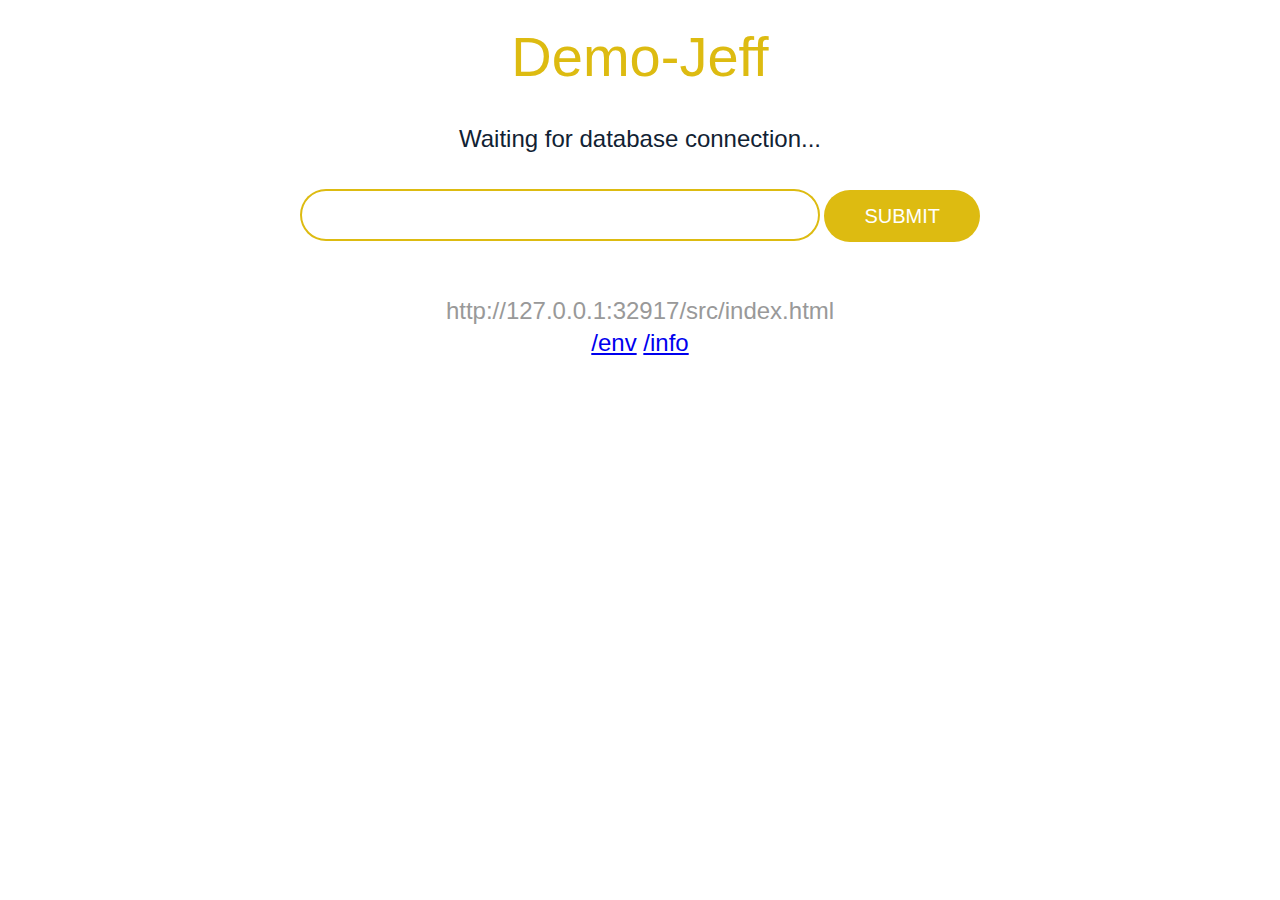
==== src/index.html @ 374cf2b2 "Changing public to src" ====
<!DOCTYPE html>
<html lang="en">
  <head>
    <meta content="text/html; charset=utf-8" http-equiv="Content-Type">
    <meta charset="utf-8">
    <meta content="width=device-width" name="viewport">
    <link href="style.css" rel="stylesheet">
    <title>Demo</title>
  </head>
  <body>
    <div id="header">
      <h1>Demo-Jeff</h1>
    </div>

    <div id="demo-entries">
      <p>Waiting for database connection...</p>
    </div>

    <div>
      <form id="demo-form">
        <input autocomplete="off" id="demo-entry-content" type="text">
        <a href="#" id="demo-submit">Submit</a>
      </form>
    </div>

    <div>
      <p><h2 id="demo-host-address"></h2></p>
      <p><a href="env">/env</a>
      <a href="info">/info</a></p>
    </div>
    <script src="//ajax.googleapis.com/ajax/libs/jquery/2.1.1/jquery.min.js"></script>
    <script src="script.js"></script>
  </body>
</html>
---- src/style.css ----
body, input {
  color: #123;
  font-family: "Gill Sans", sans-serif;
}

div {
  overflow: hidden;
  padding: 1em 0;
  position: relative;
  text-align: center;
}

h1, h2, p, input, a {
  font-weight: 300;
  margin: 0;
}

h1 {
  color: #BDB76B;
  font-size: 3.5em;
}

h2 {
  color: #999;
}

form {
  margin: 0 auto;
  max-width: 50em;
  text-align: center;
}

input {
  border: 0;
  border-radius: 1000px;
  box-shadow: inset 0 0 0 2px #BDB76B;
  display: inline;
  font-size: 1.5em;
  margin-bottom: 1em;
  outline: none;
  padding: .5em 5%;
  width: 55%;
}

form a {
  background: #BDB76B;
  border: 0;
  border-radius: 1000px;
  color: #FFF;
  font-size: 1.25em;
  font-weight: 400;
  padding: .75em 2em;
  text-decoration: none;
  text-transform: uppercase;
  white-space: normal;
}

p {
  font-size: 1.5em;
  line-height: 1.5;
}
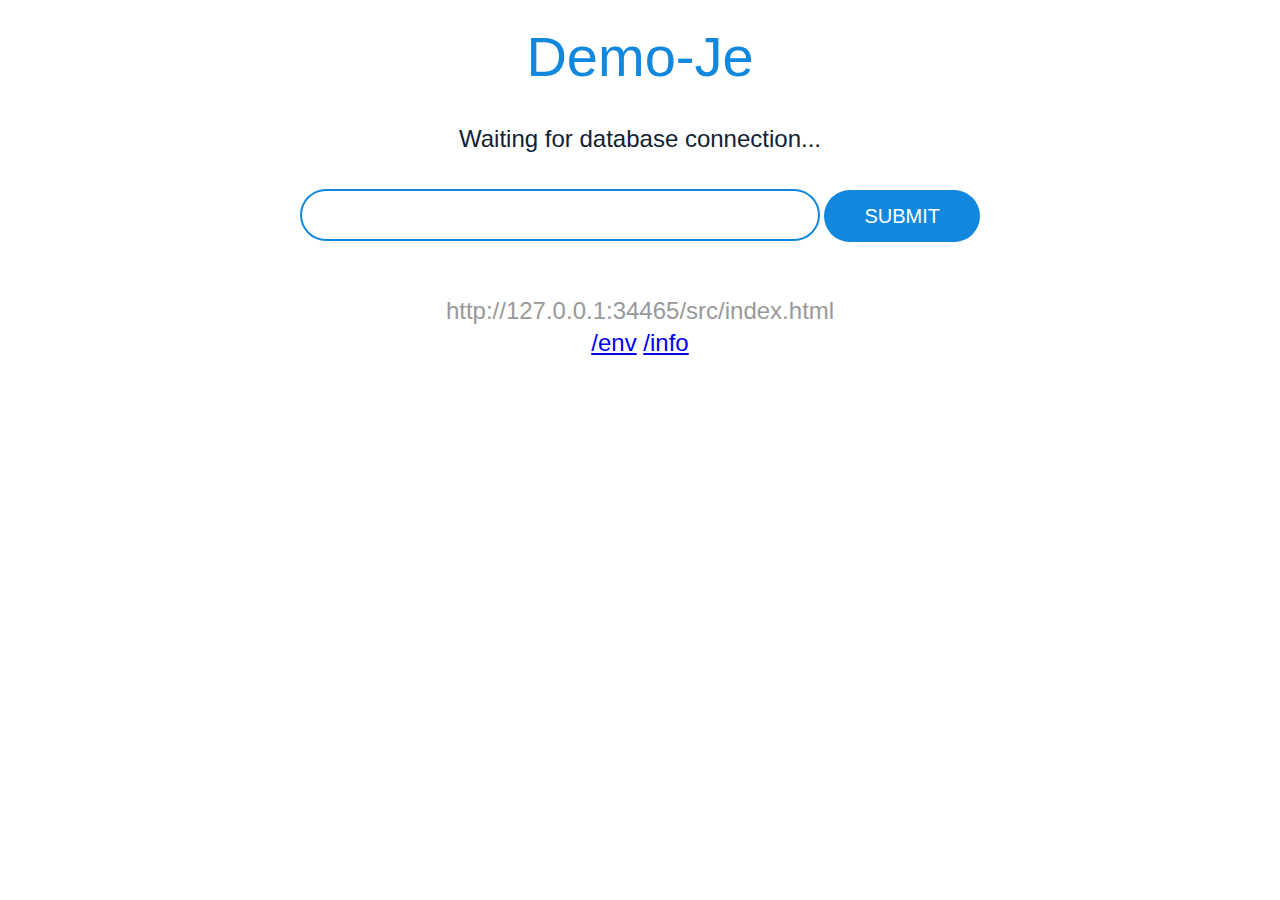
==== commit ef79ac6d: "Update index.html" ====
--- a/src/index.html
+++ b/src/index.html
@@ -5,11 +5,11 @@
     <meta charset="utf-8">
     <meta content="width=device-width" name="viewport">
     <link href="style.css" rel="stylesheet">
-    <title>Demo</title>
+    <title>Demo b</title>
   </head>
   <body>
     <div id="header">
-      <h1>Demo-Jeff</h1>
+      <h1>Demo-Je</h1>
     </div>
 
     <div id="demo-entries">
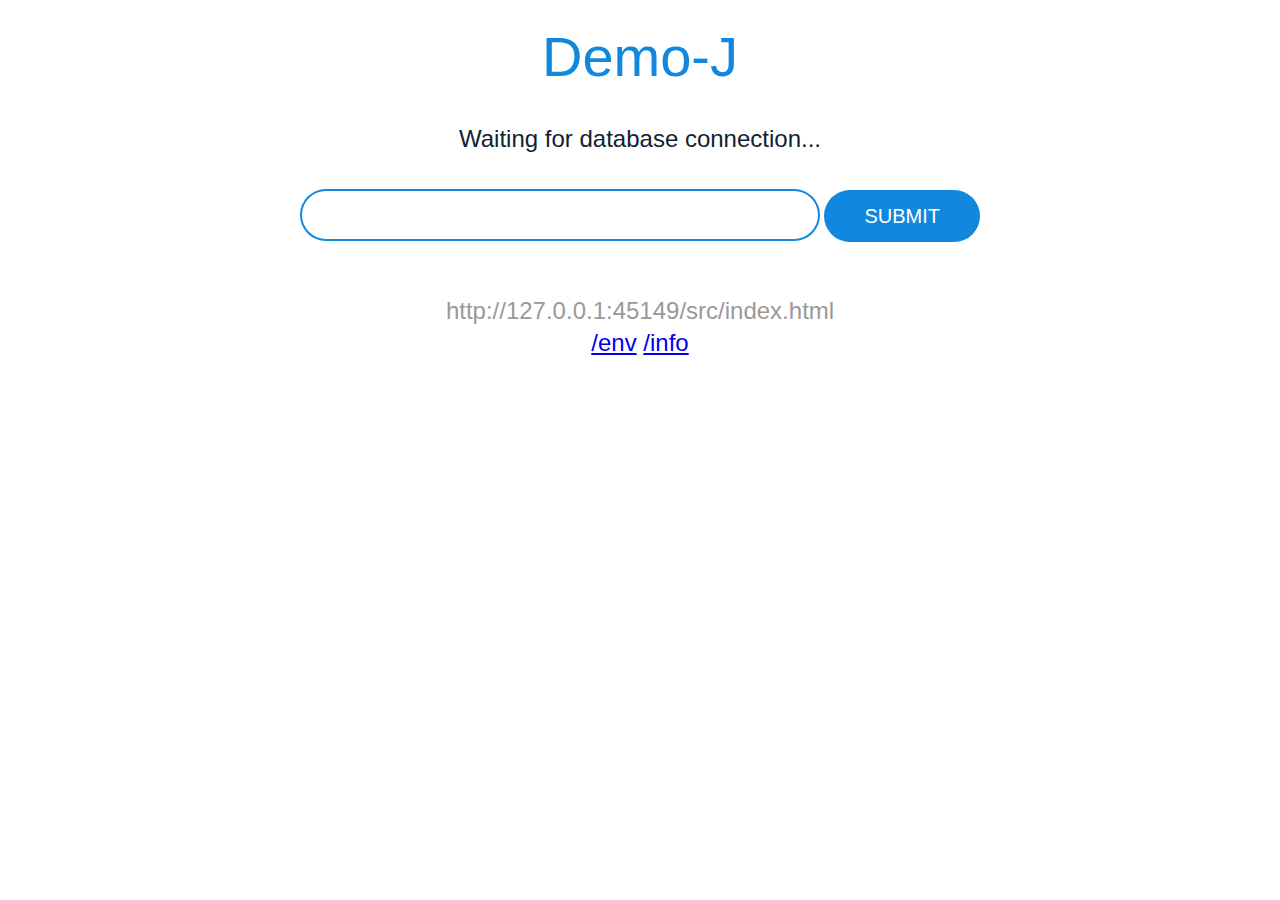
==== commit cd972186: "Update index.html" ====
--- a/src/index.html
+++ b/src/index.html
@@ -5,11 +5,11 @@
     <meta charset="utf-8">
     <meta content="width=device-width" name="viewport">
     <link href="style.css" rel="stylesheet">
-    <title>Demo b</title>
+    <title>Demo</title>
   </head>
   <body>
     <div id="header">
-      <h1>Demo-Je</h1>
+      <h1>Demo-J</h1>
     </div>
 
     <div id="demo-entries">
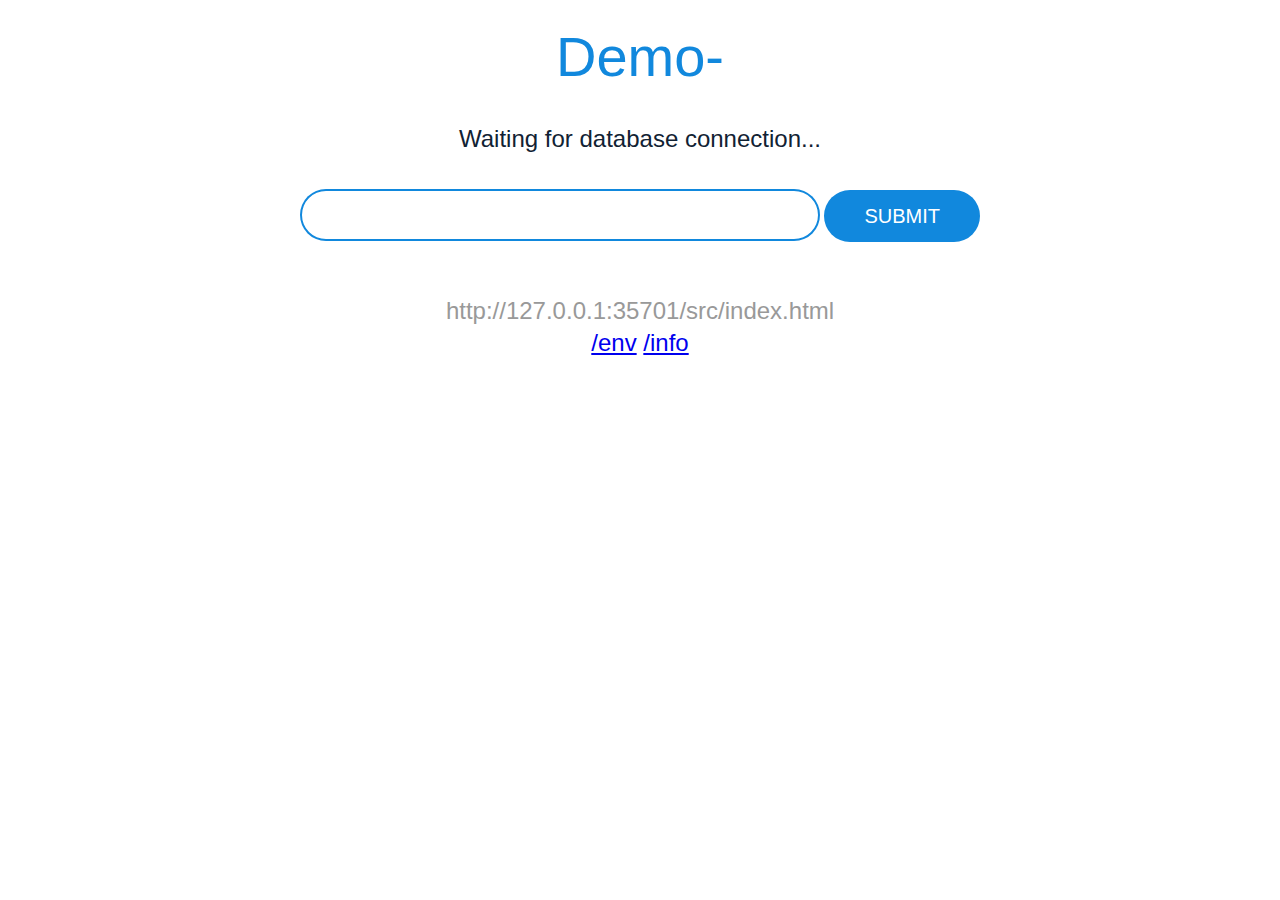
==== commit f04138ef: "Update index.html" ====
--- a/src/index.html
+++ b/src/index.html
@@ -9,7 +9,7 @@
   </head>
   <body>
     <div id="header">
-      <h1>Demo-J</h1>
+      <h1>Demo-</h1>
     </div>
 
     <div id="demo-entries">
